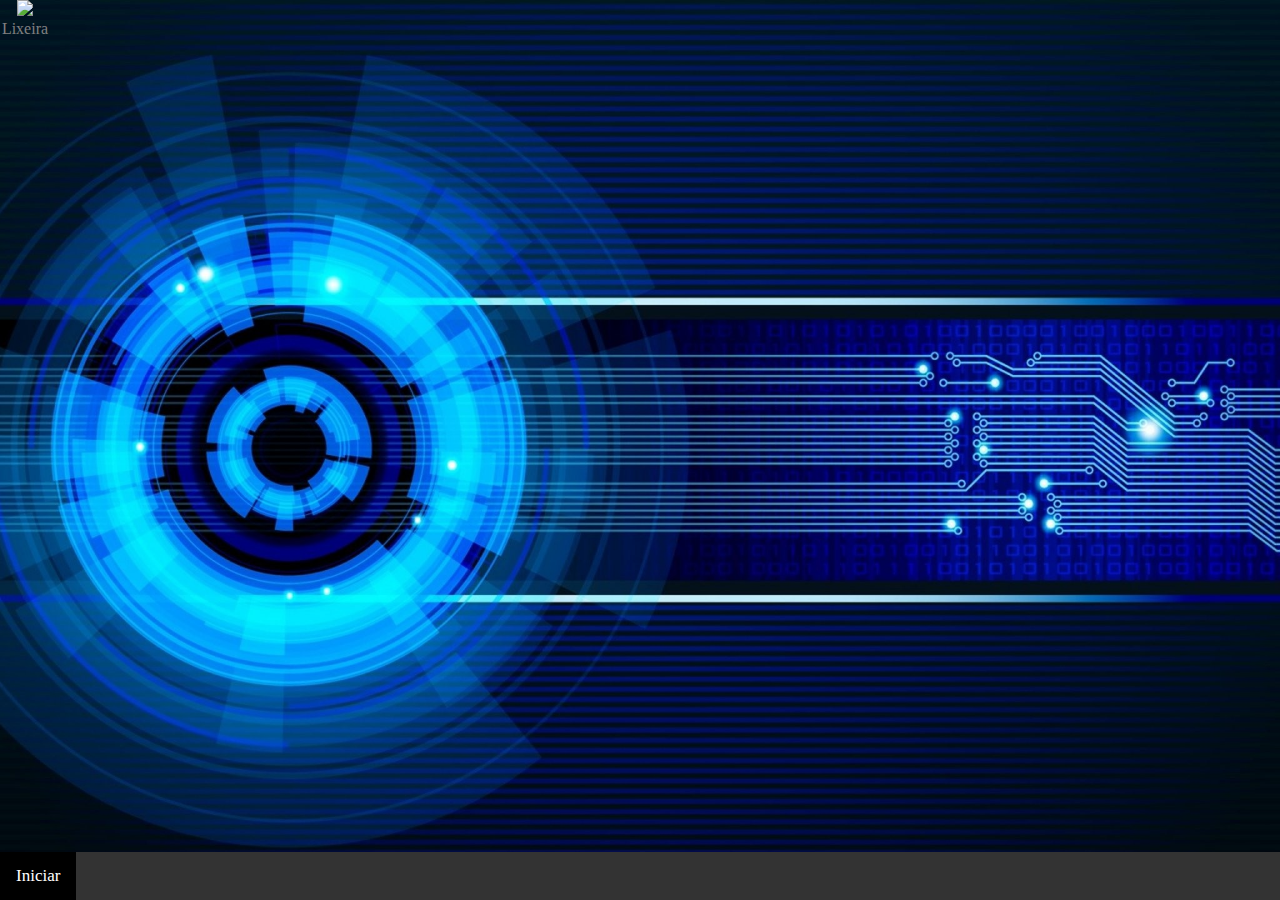
==== index.html @ 593d5536 "Uploaded files" ====
<!DOCTYPE html>
<html>
	<head>
		<meta name="viewport" content="width=device-width">
		<meta name="mobile-web-app-capable" content="yes">
		<meta name="apple-mobile-web-app-capable" content="yes">
		<meta name="web-app-capable" content="yes">
		<link rel="manifest" href="manifest.json">
		<link rel="stylesheet" href="./@SYS/ui/desktop.css">
	</head>
	<body>
		<div id="desktop">
			<div class="item" id="trash"
				onmousedown="document.getElementById('trash').style.backgroundColor = 'rgba(0,74,255,0.7)'"
				onmouseup="document.getElementById('trash').style.backgroundColor = 'rgba(0,74,255,0.0)'"
				ontouchstart="document.getElementById('trash').style.backgroundColor = 'rgba(0,74,255,0.7)'"
				ontouchend="document.getElementById('trash').style.backgroundColor = 'rgba(0,74,255,0.0)'">
				<center>
					<img src="null"><br>
					Lixeira
				</center>
			</div>
		</div>
		<script src="pwabuilder-sw-register.js"></script>
		<script src="pwabuilder-sw.js"></script>
		<script src="./@SYS/htmlos.js"></script>
		<div class="navbar">
			<a href="#" class="active">Iniciar</a>
		</div>
	</body>
</html>
---- @SYS/ui/desktop.css ----
@font-face {
	font-family: Roboto;
	src:url("./@APP/htmlos.fonts/roboto/Roboto-regular.ttf");
}

html {
	margin:0;
  height: 100%;
	font-family:Roboto;
}

body {
  background: url("/@USR/Settings/back.jpg") no-repeat center center fixed; 
  -webkit-background-size: cover;
  -moz-background-size: cover;
  -o-background-size: cover;
  background-size: cover;
	min-height:100%;
	color: Grey;
	margin:0;
}

.navbar {
    background-color: #333;
    overflow: hidden;
    position: fixed;
    bottom: 0;
		left:0;
    width: 100%;
}

.navbar a {
    float: left;
    display: block;
    color: #f2f2f2;
    text-align: center;
    padding: 14px 16px;
    text-decoration: none;
    font-size: 17px;
}

.navbar a:hover {
    background-color: #ddd;
    color: black;
}

.navbar a.active {
    background-color: #000;
    color: white;
}

#desktop {
	position:absolute;
	width:100%;
	min-height:99%;
}

.item {
	width:50px;
	height:75px;
}

.item .icon {
	alignment-baseline:center;
	width:45px;
	max-height:45px;
}
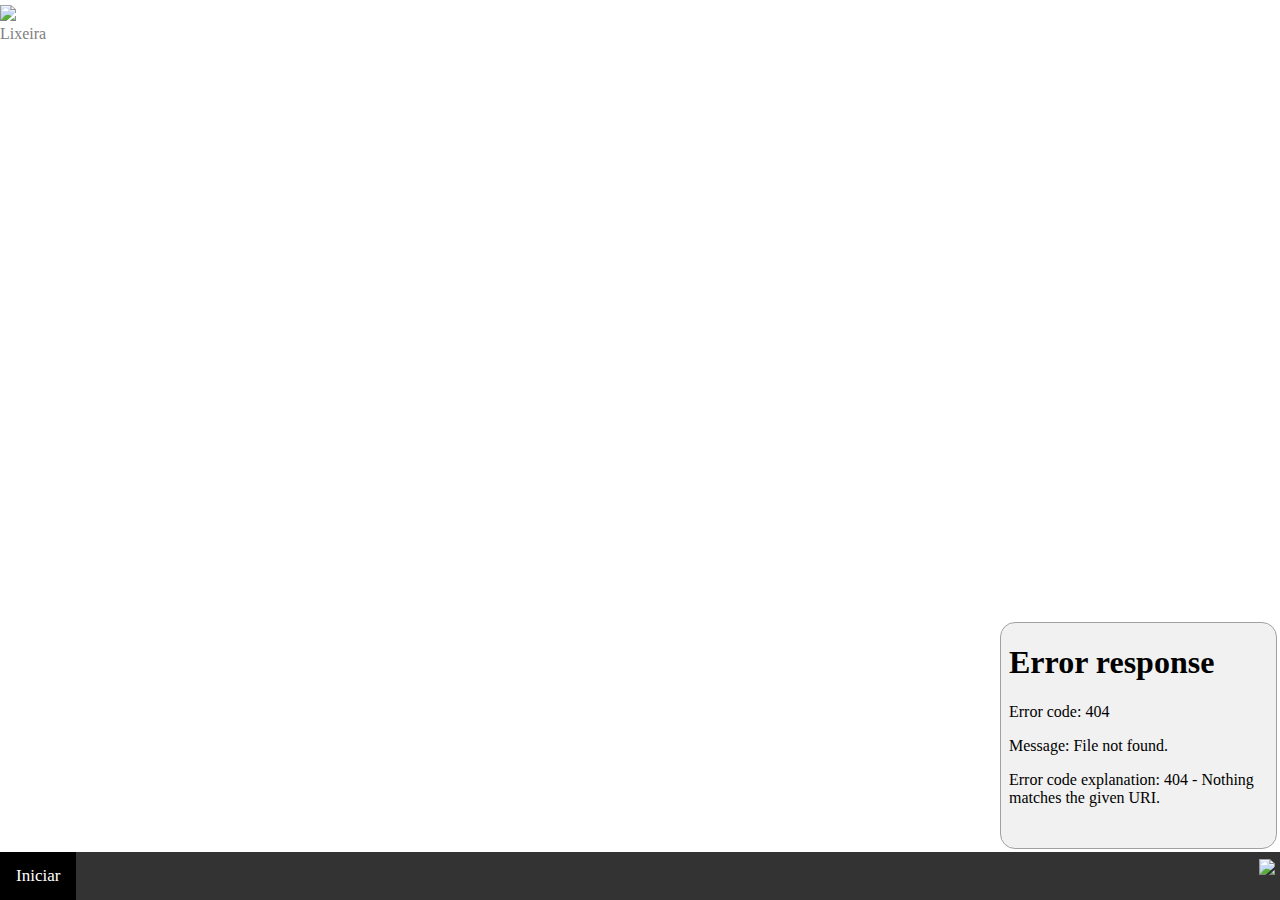
==== commit c20ccb98: "Adicionado o FastSettings, inspirado no Android!" ====
--- a/index.html
+++ b/index.html
@@ -1,31 +1,35 @@
 <!DOCTYPE html>
-<html>
+<html lang="pt-BR">
 	<head>
-		<meta name="viewport" content="width=device-width">
+		<title>HTML OS</title>
+		<meta charset="utf-8">
+		<meta name="viewport" content="width=device-width, user-scalable=no">
 		<meta name="mobile-web-app-capable" content="yes">
 		<meta name="apple-mobile-web-app-capable" content="yes">
 		<meta name="web-app-capable" content="yes">
-		<link rel="manifest" href="manifest.json">
-		<link rel="stylesheet" href="./@SYS/ui/desktop.css">
+		<link rel="manifest" href="/HTML-OS/manifest.json">
+		<link rel="stylesheet" href="./@APP/htmlos.system.ui/desktop.css">
 	</head>
 	<body>
+		<script src="/HTML-OS/pwabuilder-sw-register.js"></script>
+		<script src="/HTML-OS/jquery.min.js"></script>
 		<div id="desktop">
 			<div class="item" id="trash"
-				onmousedown="document.getElementById('trash').style.backgroundColor = 'rgba(0,74,255,0.7)'"
-				onmouseup="document.getElementById('trash').style.backgroundColor = 'rgba(0,74,255,0.0)'"
-				ontouchstart="document.getElementById('trash').style.backgroundColor = 'rgba(0,74,255,0.7)'"
-				ontouchend="document.getElementById('trash').style.backgroundColor = 'rgba(0,74,255,0.0)'">
 				<center>
-					<img src="null"><br>
+					<img src="/HTML-OS/@APP/htmlos.system.ui/icons/trash.png" width="45px"><br>
 					Lixeira
 				</center>
 			</div>
+			<div id="fastsettingspopup">
+				<iframe width="275px" src="/HTML-OS/@APP/htmlos.settings/fastsettings.html"></iframe>
+			</div>
 		</div>
-		<script src="pwabuilder-sw-register.js"></script>
-		<script src="pwabuilder-sw.js"></script>
-		<script src="./@SYS/htmlos.js"></script>
+		<script src="/HTML-OS/@SYS/htmlos.js"></script>
 		<div class="navbar">
 			<a href="#" class="active">Iniciar</a>
+			<div class="toolbar">
+				<img id="fastsettings" onclick="fastsettings()" src="/HTML-OS/@APP/htmlos.system.ui/icons/fastsettings-disabled.png" width="33px">
+			</div>
 		</div>
 	</body>
 </html>
--- a/@APP/htmlos.system.ui/desktop.css
+++ b/@APP/htmlos.system.ui/desktop.css
@@ -0,0 +1,108 @@
+@font-face {
+	font-family: Roboto;
+	src:url("/HTML-OS/@APP/htmlos.fonts/roboto/Roboto-regular.ttf");
+}
+
+* {
+	-webkit-touch-callout: none;
+	-webkit-user-select: none;
+	-khtml-user-select: none;
+	-moz-user-select: none;
+	-ms-user-select: none;
+	user-select: none;
+	cursor: default;
+}
+
+html {
+	margin:0;
+	height: 100%;
+	font-family:Roboto;
+}
+
+body {
+	background: url("/HTML-OS/@USR/Settings/back.jpg") no-repeat center center fixed; 
+	-webkit-background-size: cover;
+	-moz-background-size: cover;
+	-o-background-size: cover;
+	background-size: cover;
+	min-height:100%;
+	color: Grey;
+	margin:0;
+}
+
+.navbar {
+	background-color: #333;
+	overflow: hidden;
+	position: fixed;
+	bottom: 0;
+	left:0;
+	width: 100%;
+}
+
+.navbar a {
+	float: left;
+	display: block;
+	color: #f2f2f2;
+	text-align: center;
+	padding: 14px 16px;
+	text-decoration: none;
+	font-size: 17px;
+}
+
+.navbar a:hover {
+	background-color: #ddd;
+	color: black;
+}
+
+.navbar a.active {
+	background-color: #000;
+	color: white;
+}
+
+#desktop {
+	position:absolute;
+	width:100%;
+	min-height:99%;
+}
+
+.item {
+	width:50px;
+	height:75px;
+}
+
+.item img {
+	margin-top:5px;
+	alignment-baseline:center;
+	width:45px;
+	max-height:45px;
+}
+
+.toolbar {
+	position: relative;
+	float: right;
+	padding-top:7px;
+	padding-right:5px;
+}
+
+#desktop {
+	position:relative;
+	width:100%;
+	height:100vh;
+}
+
+#fastsettingspopup {
+	background-color:#f1f1f1;
+	width:275px;
+	height:25vh;
+	border-radius:15px;
+	margin:3px;
+	position:absolute;
+	right:0px;
+	bottom:48px;
+	border:1px solid #a1a1a1;
+}
+
+#fastsettingspopup iframe {
+	border:0;
+	height:100%;
+}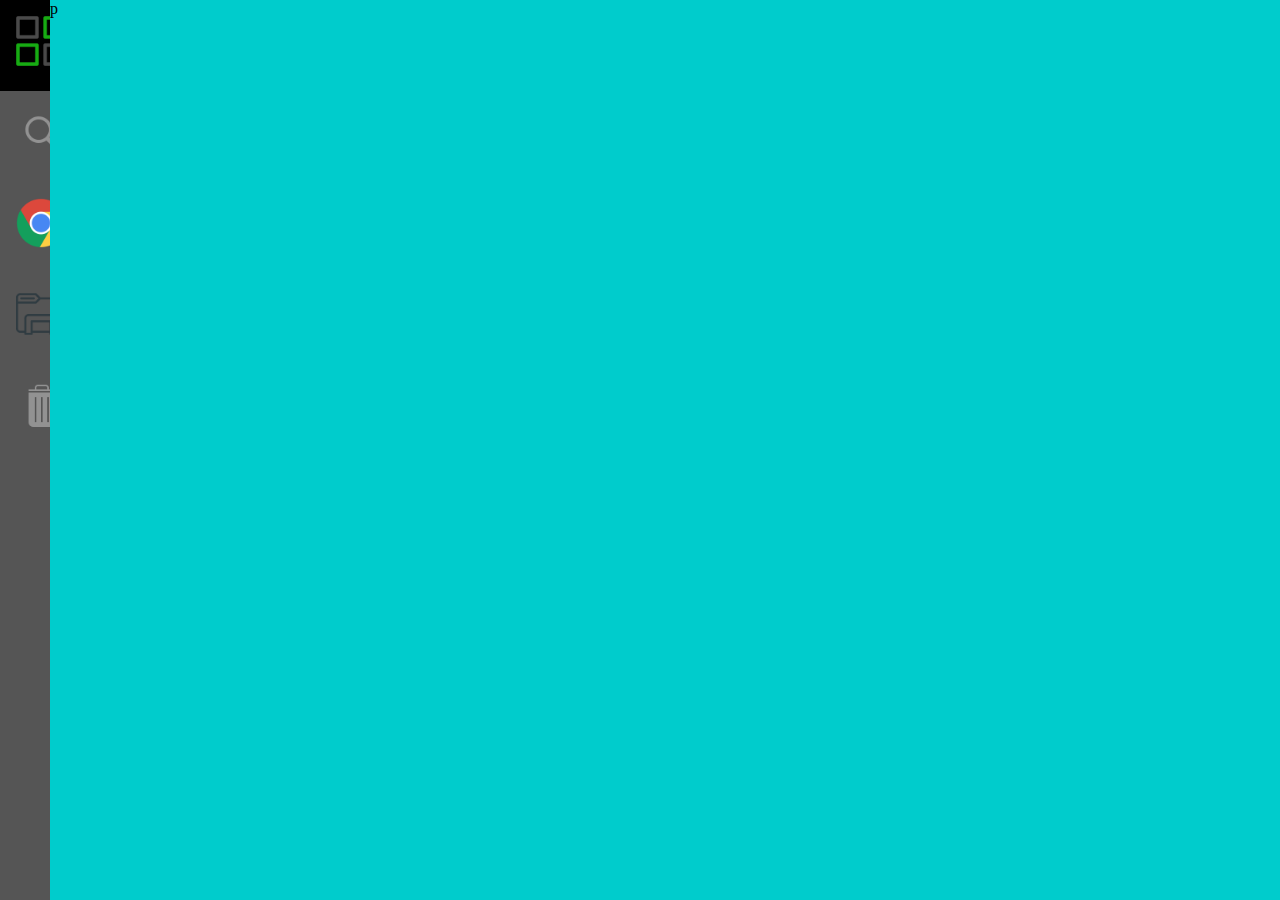
==== commit 6577c69c: "com" ====
--- a/index.html
+++ b/index.html
@@ -1,35 +1,27 @@
 <!DOCTYPE html>
-<html lang="pt-BR">
-	<head>
-		<title>HTML OS</title>
-		<meta charset="utf-8">
-		<meta name="viewport" content="width=device-width, user-scalable=no">
-		<meta name="mobile-web-app-capable" content="yes">
-		<meta name="apple-mobile-web-app-capable" content="yes">
-		<meta name="web-app-capable" content="yes">
-		<link rel="manifest" href="/HTML-OS/manifest.json">
-		<link rel="stylesheet" href="./@APP/htmlos.system.ui/desktop.css">
-	</head>
-	<body>
-		<script src="/HTML-OS/pwabuilder-sw-register.js"></script>
-		<script src="/HTML-OS/jquery.min.js"></script>
-		<div id="desktop">
-			<div class="item" id="trash"
-				<center>
-					<img src="/HTML-OS/@APP/htmlos.system.ui/icons/trash.png" width="45px"><br>
-					Lixeira
-				</center>
-			</div>
-			<div id="fastsettingspopup">
-				<iframe width="275px" src="/HTML-OS/@APP/htmlos.settings/fastsettings.html"></iframe>
-			</div>
-		</div>
-		<script src="/HTML-OS/@SYS/htmlos.js"></script>
-		<div class="navbar">
-			<a href="#" class="active">Iniciar</a>
-			<div class="toolbar">
-				<img id="fastsettings" onclick="fastsettings()" src="/HTML-OS/@APP/htmlos.system.ui/icons/fastsettings-disabled.png" width="33px">
-			</div>
-		</div>
-	</body>
-</html>
+<html>
+  <head>
+	<link rel="manifest" href="manifest.json">
+	<meta name="viewport" content="user-scalable=no,width=device-width,height=device=height">
+	<meta name="web-app-capable" content="yes">
+	<meta name="apple-mobile-web-app-capable" content="yes">
+	<meta name="mobile-web-app-capable" content="yes">
+	<link rel="shortcut icon" sizes="128x128" href="favicon.png">
+    <link href="css/styles.css" rel="stylesheet">
+	
+	<title>EAOS</title>
+  </head>
+  <body>
+	<script src="js/scripts.js"></script>
+	<desktop>
+	  p
+	</desktop>
+	<div class="icon-bar">
+	  <a class="active" href="#"><img width="50px" src="assets/net.eduapps.home.png"></a> 
+	  <a href="#"><img width="50px" src="assets/net.eduapps.search.png"></a> 
+	  <a href="#"><img width="50px" src="assets/com.google.chrome.png"></a> 
+	  <a href="#"><img width="50px" src="assets/com.microsoft.explorer.png"></a>
+	  <a href="#"><img width="50px" src="assets/net.eduapps.trash.png"></a> 
+	</div>
+  </body>
+</html>		
--- a/css/styles.css
+++ b/css/styles.css
@@ -0,0 +1,96 @@
+body {
+  overflow:auto;
+}
+
+html,body {
+    margin: 0;
+    padding: 0;
+    border: 0;
+    overflow-x: hidden;
+    overflow-y: hidden;
+	height:100vh;
+}
+
+desktop {
+  height: 100vh;
+  width:calc(100% - 50px);
+  background-color:#00CCCC;
+  float:right;
+  right:0;
+  position:absolute;
+  top:0;
+}
+
+taskbar {
+  position:absolute;
+  background-image: linear-gradient(to right,#333,#000,#555);
+  height:50px;
+  width:100vw;
+  bottom:0;
+  left:0;
+}
+
+.main::-webkit-scrollbar {
+    -webkit-appearance: none;
+	margin:0;
+}
+
+.main::-webkit-scrollbar:vertical {
+    width: 12px;
+}
+
+.main::-webkit-scrollbar:horizontal {
+    height: 12px;
+}
+
+.main::-webkit-scrollbar-thumb {
+    background-color: rgb(255, 0, 0);
+}
+
+.main::-webkit-scrollbar-track { 
+    background-color: #000; 
+}
+
+.main::-webkit-scrollbar-button {
+  	background-color:#0f0;
+  	width:12px;
+	height:12px;
+}
+
+}
+
+.main {
+    overflow-x: scroll;
+    overflow-y: scroll;
+	width:100vw;
+	height:100vh;
+	background-color:Blue;
+}
+
+.icon-bar {
+  width: 50px; /* Set a specific width */
+  background: #555; /* Dark-grey background */
+	float:left;
+	left:0;
+	top:0;
+	white-space: nowrap !important;
+    text-overflow: ellipsis;
+	height:100vh;
+}
+
+.icon-bar a {
+  display: block; /* Make the links appear below each other instead of side-by-side */
+  text-align: center; /* Center-align text */
+  padding: 16px; /* Add some padding */
+  transition: all 0.3s ease; /* Add transition for hover effects */
+  color: white; /* White text color */
+  font-size: 36px; /* Increased font-size */
+}
+
+.icon-bar a:hover {
+  background: #000; /* Add a hover color */
+}
+
+.active {
+  background: #4CAF50; /* Add an active/current color */
+}
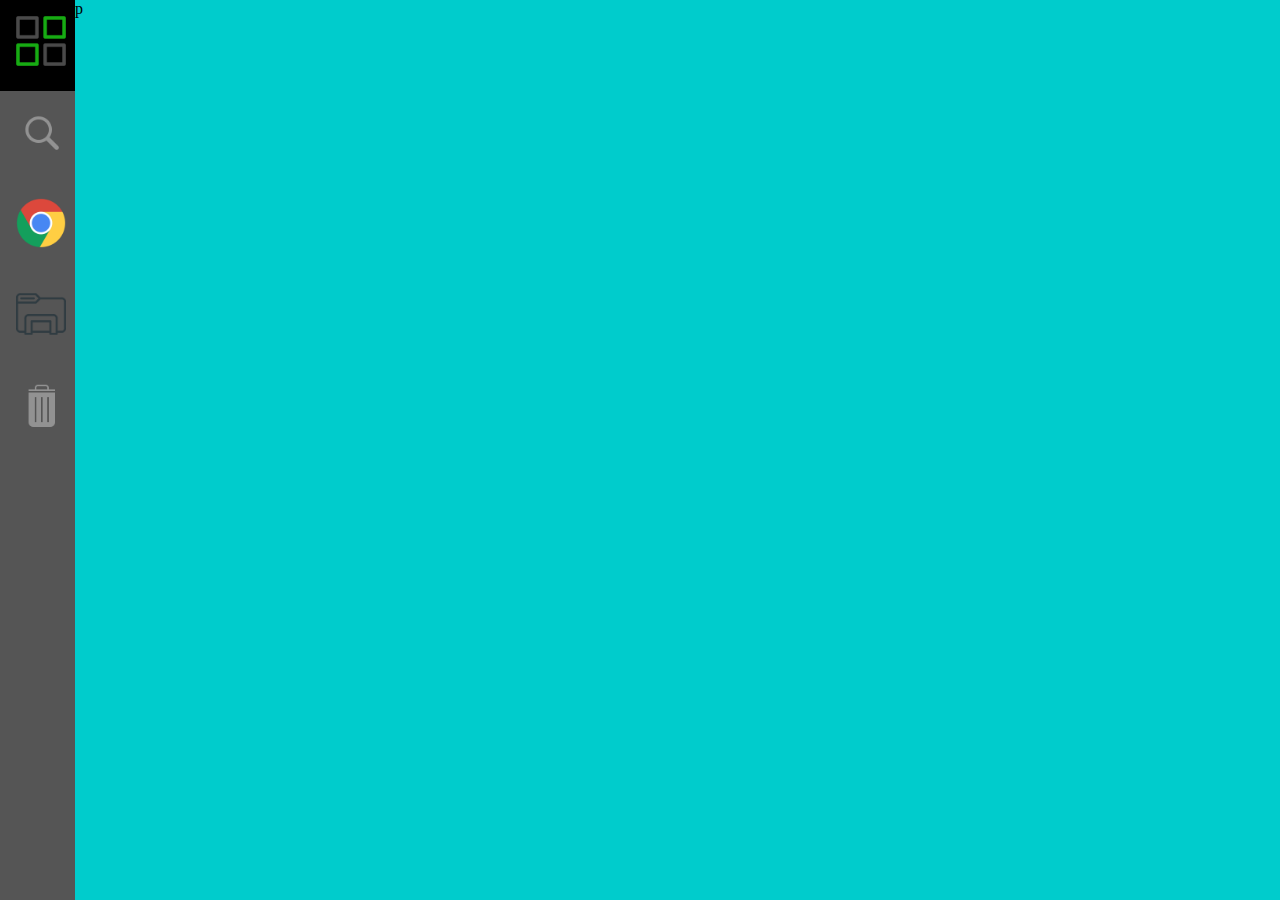
==== commit c5fe68c5: "f*** off" ====
--- a/index.html
+++ b/index.html
@@ -13,15 +13,15 @@
   </head>
   <body>
 	<script src="js/scripts.js"></script>
-	<desktop>
+	<desktop href="#app=net.eduapps.desktop">
 	  p
 	</desktop>
 	<div class="icon-bar">
-	  <a class="active" href="#"><img width="50px" src="assets/net.eduapps.home.png"></a> 
-	  <a href="#"><img width="50px" src="assets/net.eduapps.search.png"></a> 
-	  <a href="#"><img width="50px" src="assets/com.google.chrome.png"></a> 
-	  <a href="#"><img width="50px" src="assets/com.microsoft.explorer.png"></a>
-	  <a href="#"><img width="50px" src="assets/net.eduapps.trash.png"></a> 
+	  <a class="active" href="#home"><img width="50px" src="assets/net.eduapps.home.png"></a> 
+	  <a href="#search"><img width="50px" src="assets/net.eduapps.search.png"></a> 
+	  <a href="#app=com.google.chrome"><img width="50px" src="assets/com.google.chrome.png"></a> 
+	  <a href="#app=com.microsoft.explorer"><img width="50px" src="assets/com.microsoft.explorer.png"></a>
+	  <a href="#app=net.eduapps.trash"><img width="50px" src="assets/net.eduapps.trash.png"></a> 
 	</div>
   </body>
 </html>		
--- a/css/styles.css
+++ b/css/styles.css
@@ -13,7 +13,7 @@
 
 desktop {
   height: 100vh;
-  width:calc(100% - 50px);
+  width:calc(100vw - 75px);
   background-color:#00CCCC;
   float:right;
   right:0;
@@ -68,14 +68,27 @@
 }
 
 .icon-bar {
-  width: 50px; /* Set a specific width */
+  position:absolute;
+  width: 75px; /* Set a specific width */
   background: #555; /* Dark-grey background */
 	float:left;
 	left:0;
 	top:0;
-	white-space: nowrap !important;
-    text-overflow: ellipsis;
 	height:100vh;
+    margin: 0;
+    padding: 0;
+    border: 0;
+}
+
+.icon-bar * {
+    margin: 0;
+    padding: 0;
+    border: 0;
+}
+
+.icon-bar img {
+  max-width:50px;
+  max-height:50px;
 }
 
 .icon-bar a {
